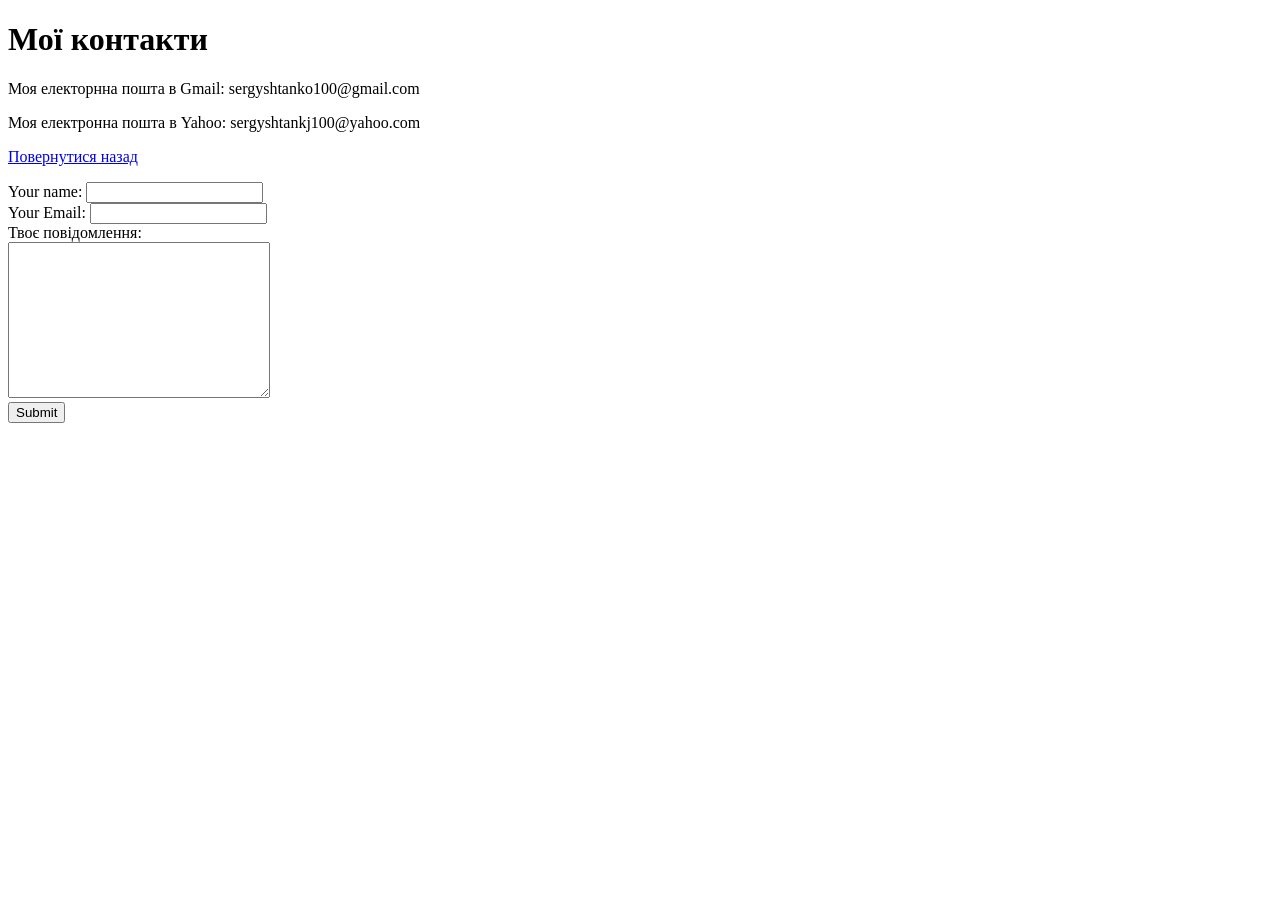
==== Contact.html @ 353e67f6 "Add files via upload" ====
<!DOCTYPE html>
<html lang="en">
    <head>
        <meta charset="UTF-8">
        <title>Мої контакти</title>
    </head>
    <body>
        <h1>Мої контакти</h1>
        <p>Моя електорнна пошта в Gmail: sergyshtanko100@gmail.com</p>
        <p>Моя електронна пошта в Yahoo: sergyshtankj100@yahoo.com</p>
        <p><a href="my web.html">Повернутися назад</a></p>
        <form class="" action="mailto:sergyshtankj100@yahoo.com" method="post" enctype="text/plain">
            <label>Your name:</label>
            <input type="text" name="yourName" ><br>
            <label>Your Email:</label>
            <input type="email" name="yourEmail"><br>
            <label>Твоє повідомлення:</label><br>
            <textarea name="yourMassage" cols="30" rows="10"></textarea><br>
            <input type="submit">

        </form>
    </body>
</html>
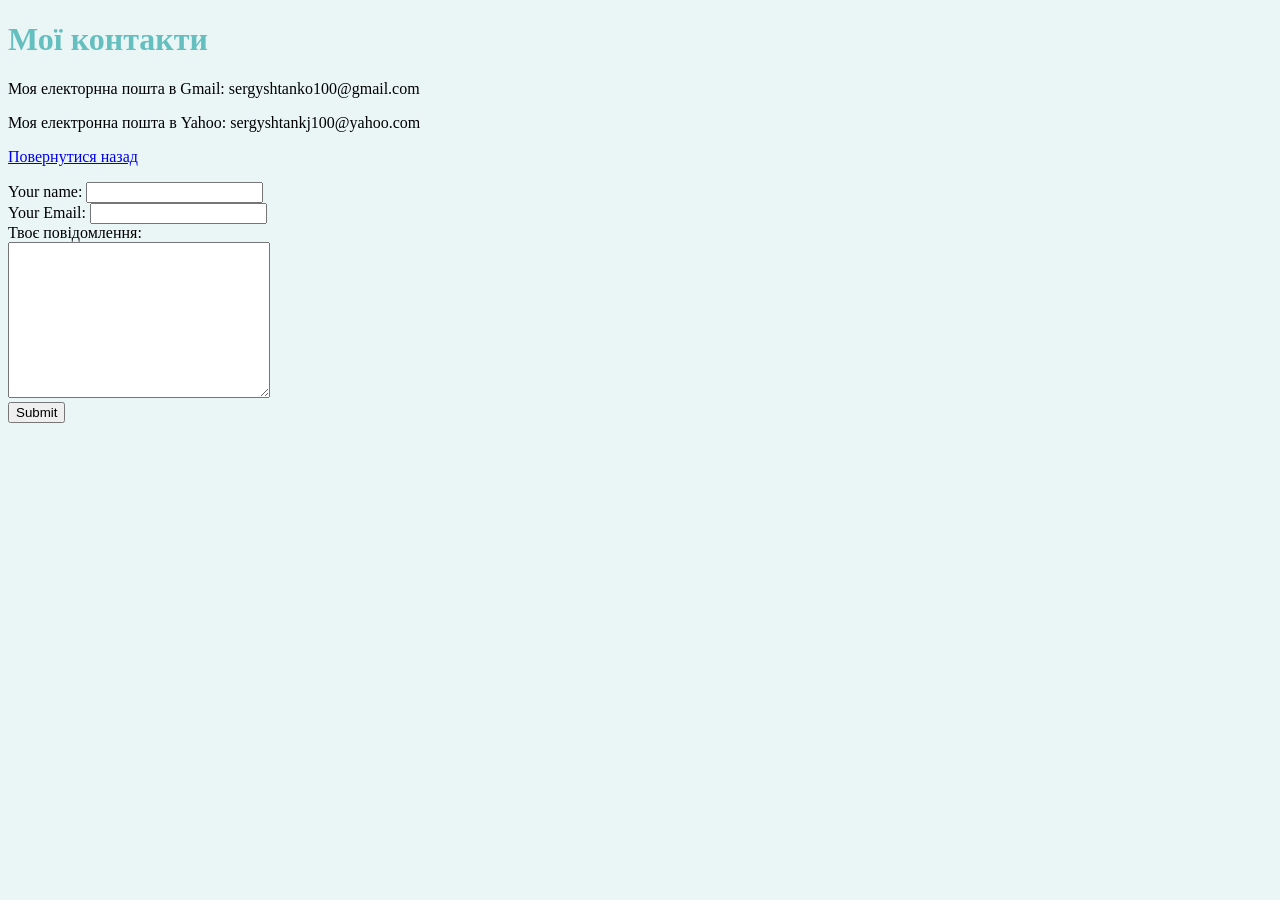
==== commit fc1ecfae: "Add files via upload" ====
--- a/Contact.html
+++ b/Contact.html
@@ -3,6 +3,7 @@
     <head>
         <meta charset="UTF-8">
         <title>Мої контакти</title>
+        <link rel= "stylesheet" href="style.css">
     </head>
     <body>
         <h1>Мої контакти</h1>
--- a/style.css
+++ b/style.css
@@ -0,0 +1,15 @@
+body {
+    background-color: #EAF6F6;
+        }
+hr {
+    border-color: grey;
+    border-style: dotted none none;
+    width: 5%;
+    border-width: 10px;
+        }
+h1 {
+    color: #66BFBF;
+}
+h3 {
+    color: #66BFBF;
+}
